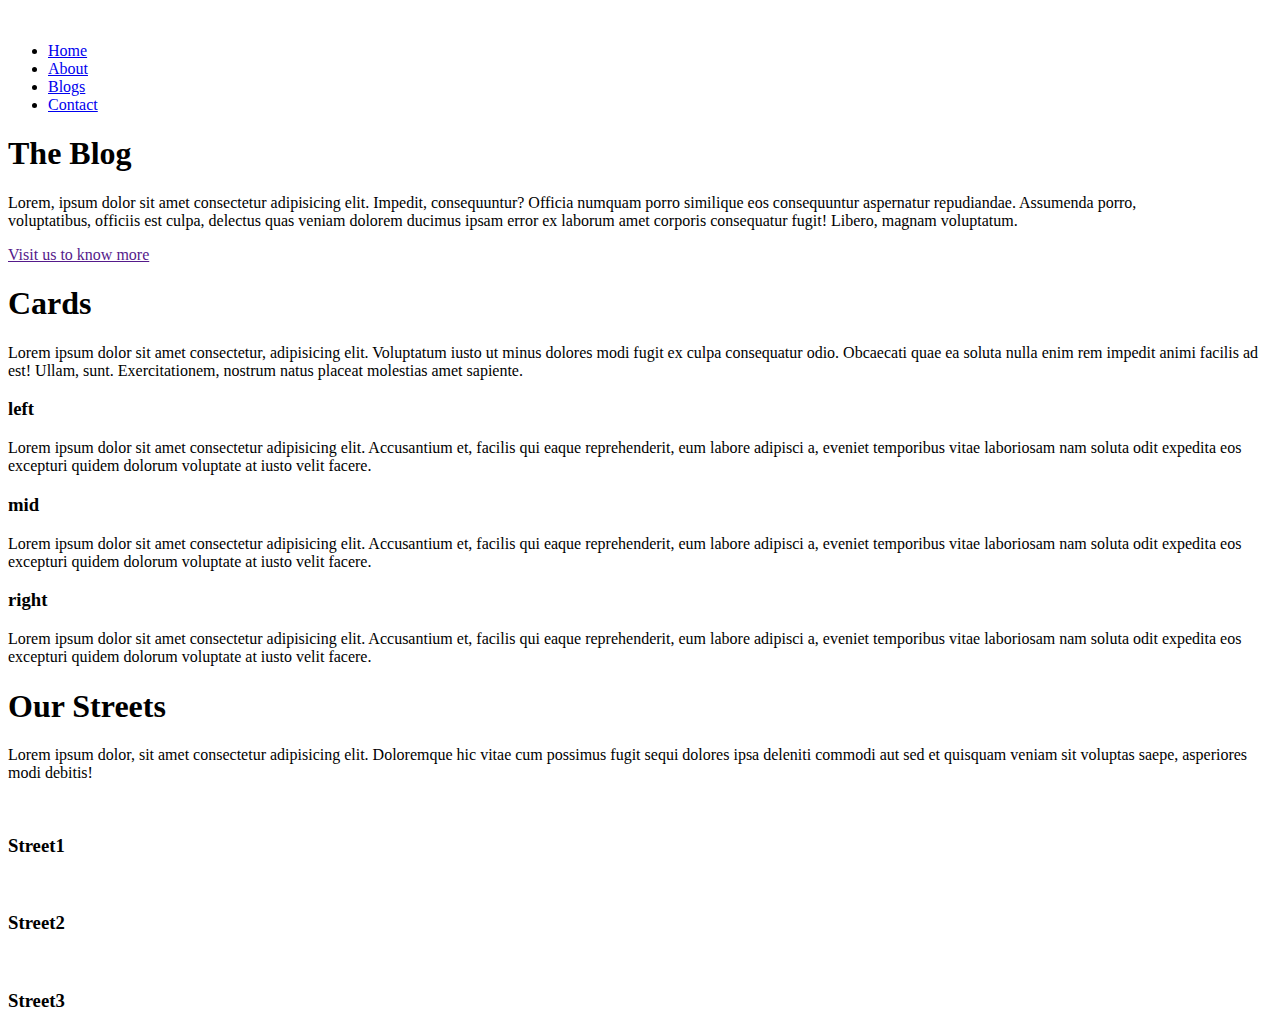
==== index.html @ 4b33e845 "cards updated" ====
<!DOCTYPE html>
<html lang="en">
<head>
    <meta name="viewport" content="width=device-width, initial-scale=1.0">
    <title>Home</title>
    <link rel="stylesheet" href="css/style.css">
</head>
<body>
   <section class="header">
       <nav>
          <a href="index.html"><img src="images/logo.png" alt=""></a>
          <div class="navlinks">
              <ul>
                  <li><a href="index.html">Home</a></li>
                  <li><a href="about.html">About</a></li>
                  <li><a href="blogs.html">Blogs</a></li>
                  <li><a href="contact.html">Contact</a></li>
              </ul>
          </div>
       </nav>
       <div class="textbox">
           <h1>The Blog</h1>
           <p>Lorem, ipsum dolor sit amet consectetur adipisicing elit. Impedit, consequuntur? Officia numquam porro similique eos consequuntur aspernatur repudiandae. Assumenda porro, <br> voluptatibus, officiis est culpa, delectus quas veniam dolorem ducimus ipsam error ex laborum amet corporis consequatur fugit! Libero, magnam voluptatum.</p>
           <a href="" class="homebtn">Visit us to know more</a>
       </div>
   </section> 

   <!-- cards -->
 <section class="cards">
     <h1>Cards</h1>
     <p>Lorem ipsum dolor sit amet consectetur, adipisicing elit. Voluptatum iusto ut minus dolores modi fugit ex culpa consequatur odio. Obcaecati quae ea soluta nulla enim rem impedit animi facilis ad est! Ullam, sunt. 
         Exercitationem, nostrum natus placeat molestias amet sapiente.</p>
         <div class="row">
             <div class="card-col">
                 <h3>left</h3>
                 <p>Lorem ipsum dolor sit amet consectetur adipisicing elit. Accusantium et, facilis qui eaque reprehenderit, eum labore adipisci a, eveniet temporibus vitae laboriosam nam soluta odit expedita eos excepturi quidem dolorum voluptate at iusto velit facere.</p>
             </div>
             <div class="card-col">
                 <h3>mid</h3>
                 <p>Lorem ipsum dolor sit amet consectetur adipisicing elit. Accusantium et, facilis qui eaque reprehenderit, eum labore adipisci a, eveniet temporibus vitae laboriosam nam soluta odit expedita eos excepturi quidem dolorum voluptate at iusto velit facere.</p>
             </div>
             <div class="card-col">
                 <h3>right</h3>
                 <p>Lorem ipsum dolor sit amet consectetur adipisicing elit. Accusantium et, facilis qui eaque reprehenderit, eum labore adipisci a, eveniet temporibus vitae laboriosam nam soluta odit expedita eos excepturi quidem dolorum voluptate at iusto velit facere.</p>
             </div>
         </div>
 </section>
 <section class="streets">
<h1>Our Streets</h1>
<p>Lorem ipsum dolor, sit amet consectetur adipisicing elit. Doloremque hic vitae cum possimus fugit sequi dolores ipsa deleniti commodi aut sed et quisquam veniam sit voluptas saepe, asperiores modi debitis!</p>
<div class="row">
    <div class="street-col">
        <img src="images/s1.jfif" alt="">
        <div class="layer">
            <h3>Street1</h3>
        </div>   
    </div>
    <div class="street-col">
        <img src="images/s2.jfif" alt="">
        <div class="layer">
            <h3>Street2</h3>
        </div>   
    </div>
    <div class="street-col">
        <img src="images/s3.jfif" alt="">
        <div class="layer">
            <h3>Street3</h3>
        </div>   
    </div>
</div>
 </section>

</body>
</html>
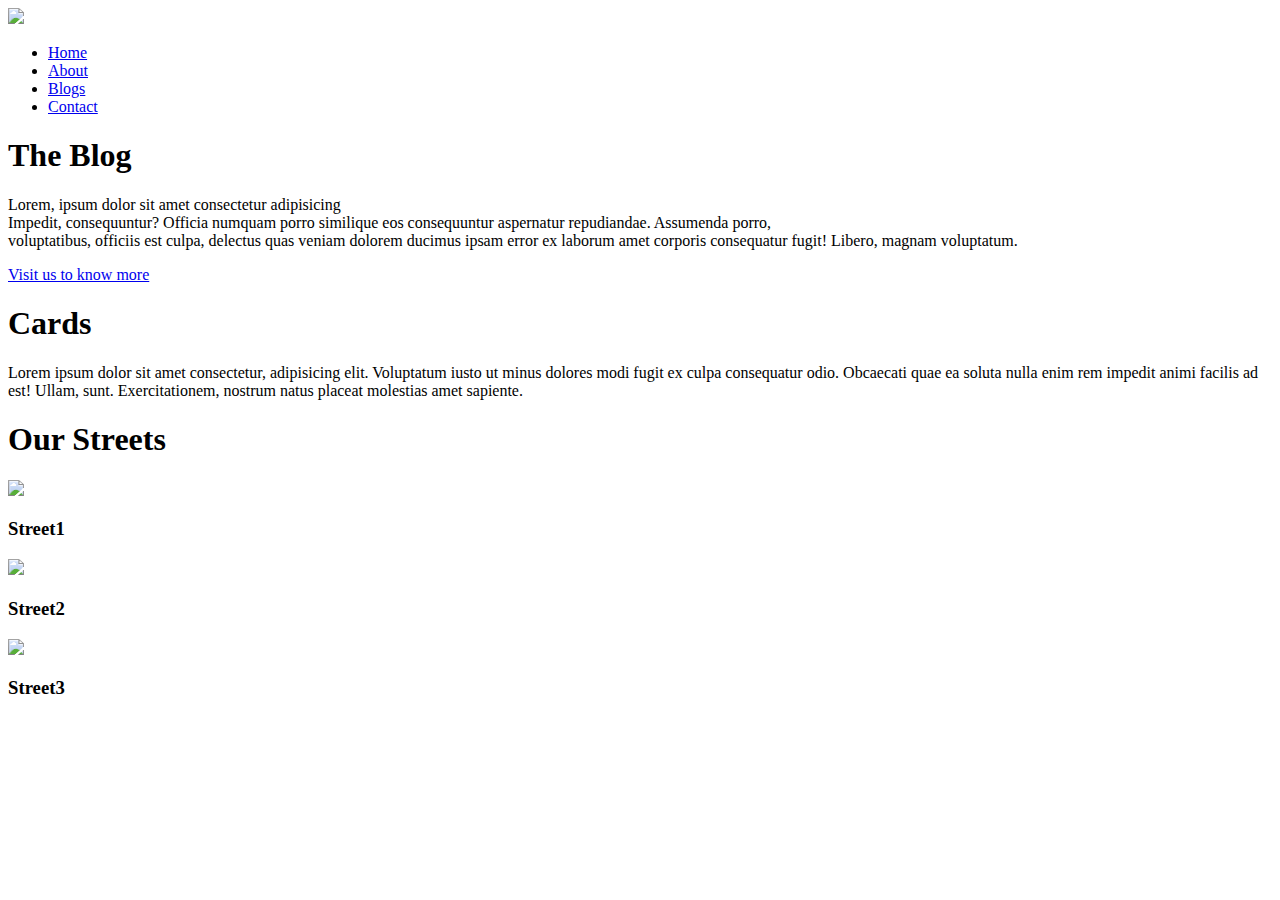
==== commit 4a4050c0: "home btn added all" ====
--- a/index.html
+++ b/index.html
@@ -1,14 +1,15 @@
 <!DOCTYPE html>
 <html lang="en">
 <head>
-    <meta name="viewport" content="width=device-width, initial-scale=1.0">
+   
     <title>Home</title>
     <link rel="stylesheet" href="css/style.css">
 </head>
 <body>
-   <section class="header">
+   <section  class = "header">
        <nav>
-          <a href="index.html"><img src="images/logo.png" alt=""></a>
+
+          <a href="index.html"><img src="images/logo.png" ></a>
           <div class="navlinks">
               <ul>
                   <li><a href="index.html">Home</a></li>
@@ -20,8 +21,8 @@
        </nav>
        <div class="textbox">
            <h1>The Blog</h1>
-           <p>Lorem, ipsum dolor sit amet consectetur adipisicing elit. Impedit, consequuntur? Officia numquam porro similique eos consequuntur aspernatur repudiandae. Assumenda porro, <br> voluptatibus, officiis est culpa, delectus quas veniam dolorem ducimus ipsam error ex laborum amet corporis consequatur fugit! Libero, magnam voluptatum.</p>
-           <a href="" class="homebtn">Visit us to know more</a>
+           <p>Lorem, ipsum dolor sit amet consectetur adipisicing <br> Impedit, consequuntur? Officia numquam porro similique eos consequuntur aspernatur repudiandae. Assumenda porro, <br> voluptatibus, officiis est culpa, delectus quas veniam dolorem ducimus ipsam error ex laborum amet corporis consequatur fugit! Libero, magnam voluptatum.</p>
+           <a href="blogs.html" class="homebtn">Visit us to know more</a>
        </div>
    </section> 
 
@@ -30,39 +31,25 @@
      <h1>Cards</h1>
      <p>Lorem ipsum dolor sit amet consectetur, adipisicing elit. Voluptatum iusto ut minus dolores modi fugit ex culpa consequatur odio. Obcaecati quae ea soluta nulla enim rem impedit animi facilis ad est! Ullam, sunt. 
          Exercitationem, nostrum natus placeat molestias amet sapiente.</p>
-         <div class="row">
-             <div class="card-col">
-                 <h3>left</h3>
-                 <p>Lorem ipsum dolor sit amet consectetur adipisicing elit. Accusantium et, facilis qui eaque reprehenderit, eum labore adipisci a, eveniet temporibus vitae laboriosam nam soluta odit expedita eos excepturi quidem dolorum voluptate at iusto velit facere.</p>
-             </div>
-             <div class="card-col">
-                 <h3>mid</h3>
-                 <p>Lorem ipsum dolor sit amet consectetur adipisicing elit. Accusantium et, facilis qui eaque reprehenderit, eum labore adipisci a, eveniet temporibus vitae laboriosam nam soluta odit expedita eos excepturi quidem dolorum voluptate at iusto velit facere.</p>
-             </div>
-             <div class="card-col">
-                 <h3>right</h3>
-                 <p>Lorem ipsum dolor sit amet consectetur adipisicing elit. Accusantium et, facilis qui eaque reprehenderit, eum labore adipisci a, eveniet temporibus vitae laboriosam nam soluta odit expedita eos excepturi quidem dolorum voluptate at iusto velit facere.</p>
-             </div>
-         </div>
+        
  </section>
  <section class="streets">
 <h1>Our Streets</h1>
-<p>Lorem ipsum dolor, sit amet consectetur adipisicing elit. Doloremque hic vitae cum possimus fugit sequi dolores ipsa deleniti commodi aut sed et quisquam veniam sit voluptas saepe, asperiores modi debitis!</p>
 <div class="row">
     <div class="street-col">
-        <img src="images/s1.jfif" alt="">
+        <img src="images/s1.jfif" >
         <div class="layer">
             <h3>Street1</h3>
         </div>   
     </div>
     <div class="street-col">
-        <img src="images/s2.jfif" alt="">
+        <img src="images/s2.jfif" >
         <div class="layer">
             <h3>Street2</h3>
         </div>   
     </div>
     <div class="street-col">
-        <img src="images/s3.jfif" alt="">
+        <img src="images/s3.jfif" >
         <div class="layer">
             <h3>Street3</h3>
         </div>   
